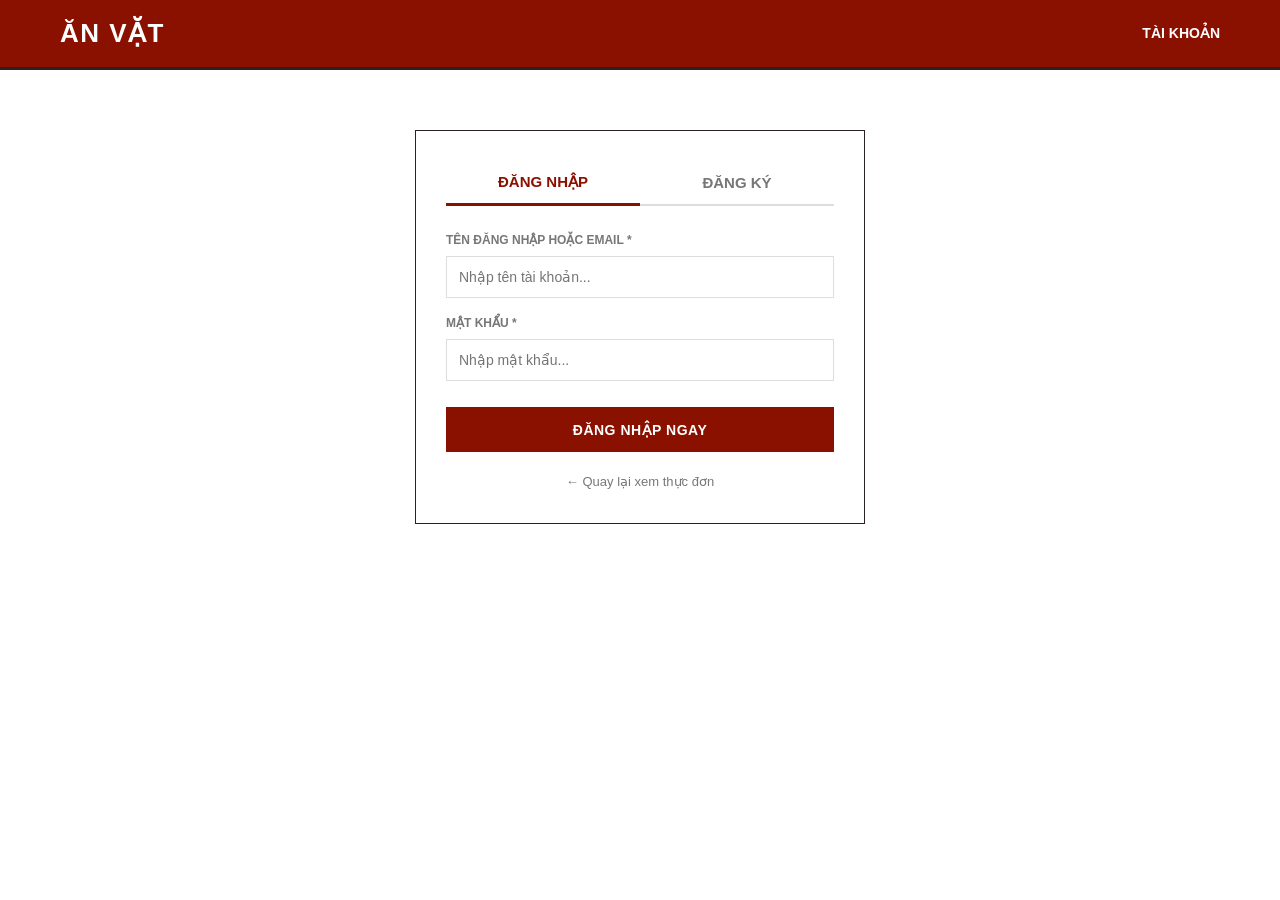
==== auth.html @ 34bd9d4c "Rename autth.html to auth.html" ====
<!doctype html>
<html lang="vi">
  <head>
    <meta charset="UTF-8" />
    <meta name="viewport" content="width=device-width, initial-scale=1.0" />
    <title>Đăng Nhập / Đăng Ký - Ăn Vặt</title>
    <link rel="stylesheet" href="style.css" />
    <style>
      .auth-layout {
        max-width: 450px;
        margin: 60px auto;
        padding: 30px;
        background: #fff;
        border: 1px solid var(--color-dark-charcoal);
      }
      .auth-tabs {
        display: flex;
        border-bottom: 2px solid var(--color-light-border);
        margin-bottom: 25px;
      }
      .auth-tab-btn {
        flex: 1;
        padding: 12px;
        text-align: center;
        background: none;
        border: none;
        font-size: 15px;
        font-weight: 700;
        cursor: pointer;
        color: var(--color-medium-gray);
        text-transform: uppercase;
      }
      .auth-tab-btn.active {
        color: var(--color-burgundy-red);
        border-bottom: 3px solid var(--color-burgundy-red);
        margin-bottom: -2px;
      }
      .form-box {
        display: none;
      }
      .form-box.active {
        display: flex;
        flex-direction: column;
        gap: 16px;
      }
      .form-group {
        display: flex;
        flex-direction: column;
        gap: 6px;
      }
      .form-group input {
        height: 42px;
        padding: 0 12px;
        border: 1px solid var(--color-light-border);
        font-size: 14px;
      }
      .form-group input:focus {
        outline: 1px solid var(--color-dark-charcoal);
      }
    </style>
  </head>
  <body>
    <header class="main-nav-bar">
      <div class="nav-container site-container">
        <a href="index.html" class="logo-link logo-text">Ăn Vặt</a>
        <span
          style="
            color: white;
            font-weight: 700;
            text-transform: uppercase;
            font-size: 14px;
          "
          >Tài khoản</span
        >
      </div>
    </header>

    <main class="site-container">
      <div class="auth-layout">
        <div class="auth-tabs">
          <button class="auth-tab-btn active" onclick="switchTab('login')">
            Đăng Nhập
          </button>
          <button class="auth-tab-btn" onclick="switchTab('register')">
            Đăng Ký
          </button>
        </div>

        <div id="loginFormBox" class="form-box active">
          <div class="form-group">
            <label class="label-text">Tên đăng nhập hoặc Email *</label>
            <input
              type="text"
              id="loginUser"
              placeholder="Nhập tên tài khoản..."
              required
            />
          </div>
          <div class="form-group">
            <label class="label-text">Mật khẩu *</label>
            <input
              type="password"
              id="loginPass"
              placeholder="Nhập mật khẩu..."
              required
            />
          </div>
          <button
            class="btn-secondary-buy"
            onclick="handleLogin()"
            style="height: 45px; margin-top: 10px; font-size: 14px"
          >
            ĐĂNG NHẬP NGAY
          </button>
        </div>

        <div id="registerFormBox" class="form-box">
          <div class="form-group">
            <label class="label-text">Tên tài khoản mới *</label>
            <input
              type="text"
              id="regUser"
              placeholder="Tên viết liền không dấu..."
              required
            />
          </div>
          <div class="form-group">
            <label class="label-text">Địa chỉ Email *</label>
            <input
              type="email"
              id="regEmail"
              placeholder="example@gmail.com"
              required
            />
          </div>
          <div class="form-group">
            <label class="label-text">Mật khẩu bảo mật *</label>
            <input
              type="password"
              id="regPass"
              placeholder="Tối thiểu 6 ký tự..."
              required
            />
          </div>
          <div class="form-group">
            <label class="label-text">Nhập lại mật khẩu *</label>
            <input
              type="password"
              id="regConfirmPass"
              placeholder="Xác nhận lại mật khẩu..."
              required
            />
          </div>
          <button
            class="btn-primary-cart"
            onclick="handleRegister()"
            style="height: 45px; margin-top: 10px; font-size: 14px"
          >
            TẠO TÀI KHOẢN MỚI
          </button>
        </div>

        <a
          href="index.html"
          style="
            display: block;
            text-align: center;
            margin-top: 20px;
            color: var(--color-medium-gray);
            text-decoration: none;
            font-size: 13px;
          "
          >← Quay lại xem thực đơn</a
        >
      </div>
    </main>

    <script>
      // Hàm chuyển đổi giao diện Đăng Nhập / Đăng Ký
      function switchTab(type) {
        const tabs = document.querySelectorAll(".auth-tab-btn");
        const loginBox = document.getElementById("loginFormBox");
        const registerBox = document.getElementById("registerFormBox");

        tabs.forEach((t) => t.classList.remove("active"));

        if (type === "login") {
          tabs[0].classList.add("active");
          loginBox.classList.add("active");
          registerBox.classList.remove("active");
        } else {
          tabs[1].classList.add("active");
          registerBox.classList.add("active");
          loginBox.classList.remove("active");
        }
      }

      // Xử lý logic Đăng Ký tài khoản mới
      function handleRegister() {
        const username = document.getElementById("regUser").value.trim();
        const email = document.getElementById("regEmail").value.trim();
        const password = document.getElementById("regPass").value;
        const confirmPassword = document.getElementById("regConfirmPass").value;

        if (!username || !email || !password || !confirmPassword) {
          alert("Vui lòng điền đầy đủ tất cả thông tin đăng ký!");
          return;
        }
        if (password.length < 6) {
          alert("Mật khẩu phải dài tối thiểu từ 6 ký tự trở lên!");
          return;
        }
        if (password !== confirmPassword) {
          alert("Mật khẩu nhập lại không trùng khớp! Vui lòng kiểm tra kỹ.");
          return;
        }

        // Lấy danh sách tài khoản đã có trong bộ nhớ máy
        let usersList =
          JSON.parse(localStorage.getItem("web_users_list")) || [];

        // Kiểm tra xem tên đăng nhập này đã có ai dùng chưa
        const isExist = usersList.some(
          (user) => user.username.toLowerCase() === username.toLowerCase(),
        );
        if (isExist) {
          alert(
            "Tên đăng nhập này đã tồn tại trên hệ thống, vui lòng chọn tên khác!",
          );
          return;
        }

        // Lưu tài khoản mới vào cơ sở dữ liệu localStorage
        usersList.push({ username, email, password });
        localStorage.setItem("web_users_list", JSON.stringify(usersList));

        alert(
          "🎉 ĐĂNG KÝ THÀNH CÔNG!\nBây giờ bạn có thể dùng tài khoản này để đăng nhập.",
        );
        switchTab("login");
        document.getElementById("loginUser").value = username;
      }

      // Xử lý logic Đăng Nhập
      function handleLogin() {
        const userInput = document.getElementById("loginUser").value.trim();
        const passInput = document.getElementById("loginPass").value;

        if (!userInput || !passInput) {
          alert("Vui lòng điền đầy đủ tài khoản và mật khẩu!");
          return;
        }

        let usersList =
          JSON.parse(localStorage.getItem("web_users_list")) || [];

        // Tìm kiếm xem có tài khoản nào khớp thông tin không
        const matchedUser = usersList.find(
          (u) => u.username === userInput && u.password === passInput,
        );

        if (matchedUser) {
          // Lưu phiên đăng nhập thành công
          localStorage.setItem(
            "currentUser",
            JSON.stringify({ username: matchedUser.username }),
          );
          alert(`👋 Chào mừng quay trở lại, ${matchedUser.username}!`);
          window.location.href = "index.html"; // Tự chuyển về trang chủ mua hàng
        } else {
          alert(
            "❌ Sai tên tài khoản hoặc mật khẩu không chính xác! Vui lòng thử lại.",
          );
        }
      }
    </script>
  </body>
</html>
---- style.css ----
/* --- SYSTEM STYLE RESET --- */
:root {
  --color-deep-navy: #334862;
  --color-dark-charcoal: #2b2121;
  --color-burgundy-red: #8a1000;
  --color-warm-orange: #e67e22;
  --color-bright-orange-red: #f36f36;
  --color-forest-green: #2c9310;
  --color-forest-green-hover: #1e7b0a;
  --color-forest-green-active: #1a6008;
  --color-medium-gray: #777777;
  --color-light-gray: #f1f1f1;
  --color-off-white: #ffffff;
  --color-light-border: #dddddd;
  --color-warning-yellow: #ffff00;
}

* {
  box-sizing: border-box;
  margin: 0;
  padding: 0;
  border-radius: 0px !important; /* Phong cách vuông vức */
}

body {
  font-family: Helvetica, Arial, sans-serif;
  background-color: var(--color-off-white);
  color: var(--color-dark-charcoal);
  line-height: 1.6;
}

/* --- TYPOGRAPHY --- */
.logo-text {
  font-size: 26px;
  font-weight: 800;
  text-transform: uppercase;
  letter-spacing: 1.5px;
}

.heading-2 {
  font-size: 22px;
  font-weight: 700;
  border-left: 4px solid var(--color-burgundy-red);
  padding-left: 10px;
  text-transform: uppercase;
}

.heading-3 {
  font-size: 16px;
  font-weight: 700;
  text-transform: uppercase;
  letter-spacing: 0.5px;
}

.body-text {
  font-size: 14px;
}

.label-text {
  font-size: 12px;
  text-transform: uppercase;
  font-weight: 700;
  color: var(--color-medium-gray);
}

/* --- REUSABLE BUTTONS --- */
.btn-primary-cart {
  background-color: var(--color-dark-charcoal);
  color: var(--color-off-white);
  border: 1px solid var(--color-dark-charcoal);
  padding: 10px 20px;
  font-size: 13px;
  font-weight: 700;
  text-transform: uppercase;
  cursor: pointer;
  letter-spacing: 0.5px;
  transition: all 0.2s ease;
}

.btn-primary-cart:hover {
  background-color: transparent;
  color: var(--color-dark-charcoal);
}

.btn-secondary-buy {
  background-color: var(--color-burgundy-red);
  color: var(--color-off-white);
  border: 1px solid var(--color-burgundy-red);
  padding: 10px 20px;
  font-size: 13px;
  font-weight: 700;
  text-transform: uppercase;
  cursor: pointer;
  letter-spacing: 0.5px;
  transition: all 0.2s ease;
}

.btn-secondary-buy:hover {
  background-color: #5c0b00;
  border-color: #5c0b00;
}

/* --- LAYOUT BOUNDARIES --- */
.site-container {
  max-width: 1200px;
  margin-left: auto;
  margin-right: auto;
  padding-left: 20px;
  padding-right: 20px;
}

/* --- NAVIGATION HEADER --- */
.main-nav-bar {
  background-color: var(--color-burgundy-red);
  border-bottom: 3px solid var(--color-dark-charcoal);
  height: 70px;
}

.nav-container {
  display: flex;
  justify-content: space-between;
  align-items: center;
  height: 100%;
}

.logo-link {
  color: var(--color-off-white);
  text-decoration: none;
}

.desktop-menu-links {
  display: flex;
  gap: 30px;
}

.menu-item-link {
  color: #f7dcd8;
  text-decoration: none;
  font-size: 14px;
  font-weight: 700;
  text-transform: uppercase;
}

.menu-item-link.active,
.menu-item-link:hover {
  color: var(--color-off-white);
}

/* --- APP CORE LAYOUT --- */
.main-layout-grid {
  display: flex;
  flex-direction: column;
  gap: 30px;
}

/* --- SIDEBAR CATEGORIES --- */
.sidebar-category-area {
  width: 100%;
}

.sidebar-menu {
  display: flex;
  flex-direction: row;
  flex-wrap: wrap;
  gap: 8px;
}

.sidebar-item {
  width: auto;
}

.sidebar-item a {
  display: block;
  padding: 10px 16px;
  background-color: var(--color-light-gray);
  color: var(--color-dark-charcoal);
  text-decoration: none;
  font-size: 13px;
  font-weight: 700;
  border: 1px solid var(--color-light-border);
}

.sidebar-item a.active,
.sidebar-item a:hover {
  background-color: var(--color-dark-charcoal);
  color: var(--color-off-white);
  border-color: var(--color-dark-charcoal);
}

/* --- PRODUCT DISPLAY WINDOW --- */
.products-display-area {
  flex: 1;
}

.product-grid {
  display: grid;
  grid-template-columns: 1fr;
  gap: 24px;
}

.product-card-item {
  border: 1px solid var(--color-light-border);
  background: var(--color-off-white);
  display: flex;
  flex-direction: column;
}

.product-card-image-box {
  width: 100%;
  aspect-ratio: 4 / 3;
  background-color: var(--color-light-gray);
  position: relative;
  overflow: hidden;
  cursor: pointer;
}

.product-image {
  width: 100%;
  height: 100%;
  object-fit: cover;
  transition: transform 0.3s ease;
}

.product-card-image-box:hover .product-image {
  transform: scale(1.05);
}

.product-card-badge-sale {
  position: absolute;
  top: 10px;
  left: 10px;
  background-color: var(--color-warning-yellow);
  color: var(--color-dark-charcoal);
  font-size: 11px;
  font-weight: 800;
  padding: 3px 8px;
  z-index: 1;
}

.product-card-info-box {
  padding: 16px;
  display: flex;
  flex-direction: column;
  flex: 1;
}

.product-card-tag {
  font-size: 11px;
  font-weight: 700;
  text-transform: uppercase;
  color: var(--color-medium-gray);
  letter-spacing: 0.5px;
  margin-bottom: 6px;
}

.product-title-text {
  font-size: 15px;
  font-weight: 700;
  color: var(--color-dark-charcoal);
  margin-bottom: 12px;
  cursor: pointer;
  display: -webkit-box;
  -webkit-line-clamp: 2;
  -webkit-box-orient: vertical;
  overflow: hidden;
  height: 44px;
}

.product-title-text:hover {
  color: var(--color-burgundy-red);
}

.product-card-price-row {
  display: flex;
  align-items: baseline;
  gap: 10px;
  margin-top: auto;
}

.old-price-cross {
  font-size: 13px;
  text-decoration: line-through;
  color: var(--color-medium-gray);
}

.current-price-bold {
  font-size: 16px;
  font-weight: 700;
  color: var(--color-burgundy-red);
}

/* --- FLYOUT CART DRAWER --- */
.cart-overlay {
  position: fixed;
  top: 0;
  left: 0;
  width: 100%;
  height: 100%;
  background-color: rgba(0, 0, 0, 0.5);
  z-index: 99;
  display: none;
}

.cart-overlay.active {
  display: block;
}

.cart-sidebar {
  position: fixed;
  top: 0;
  right: -350px;
  width: 350px;
  height: 100%;
  background-color: var(--color-off-white);
  border-left: 3px solid var(--color-dark-charcoal);
  z-index: 100;
  display: flex;
  flex-direction: column;
  transition: right 0.3s ease;
}

.cart-sidebar.active {
  right: 0;
}

.cart-header {
  padding: 20px;
  border-bottom: 1px solid var(--color-light-border);
  display: flex;
  justify-content: space-between;
  align-items: center;
}

.close-btn {
  background: none;
  border: none;
  font-size: 28px;
  cursor: pointer;
  color: var(--color-medium-gray);
}

.close-btn:hover {
  color: var(--color-dark-charcoal);
}

.cart-body-items {
  padding: 20px;
  flex: 1;
  overflow-y: auto;
}

.cart-footer {
  padding: 20px;
  border-top: 1px solid var(--color-light-border);
  background-color: var(--color-light-gray);
}

.cart-total-row {
  display: flex;
  justify-content: space-between;
  font-size: 15px;
  font-weight: 700;
  text-transform: uppercase;
}

/* --- DETAILED VIEW MODAL --- */
.modal-blur-bg {
  position: fixed;
  top: 0;
  left: 0;
  width: 100%;
  height: 100%;
  background-color: rgba(0, 0, 0, 0.6);
  z-index: 200;
  display: none;
  justify-content: center;
  align-items: center;
  padding: 20px;
}

.modal-blur-bg.active {
  display: flex;
}

.modal-content {
  background-color: var(--color-off-white);
  border: 2px solid var(--color-dark-charcoal);
  width: 100%;
  max-width: 500px;
  position: relative;
}

.modal-close-icon {
  position: absolute;
  top: 10px;
  right: 15px;
  background: none;
  border: none;
  font-size: 32px;
  cursor: pointer;
  color: white;
  text-shadow: 0 1px 3px rgba(0, 0, 0, 0.8);
  z-index: 10;
}

.modal-body {
  display: flex;
  flex-direction: column;
}

.modal-image-zone {
  width: 100%;
  aspect-ratio: 4 / 3;
  background-color: var(--color-light-gray);
  position: relative;
}

.modal-image-zone img {
  width: 100% !important;
  height: 100% !important;
  object-fit: cover !important;
  display: block !important;
}

.modal-discount-badge {
  background-color: var(--color-warning-yellow);
  color: black;
  padding: 4px 12px;
  font-weight: 700;
  position: absolute;
  top: 15px;
  left: 15px;
  z-index: 2;
}

.modal-info-zone {
  padding: 24px;
  display: flex;
  flex-direction: column;
  gap: 20px;
  width: 100%;
}

.modal-price-row {
  display: flex;
  gap: 20px;
  align-items: baseline;
}

.modal-action-row {
  display: flex;
  gap: 12px;
}

/* --- RESPONSIVE CHO MÀN HÌNH LỚN --- */
@media (min-width: 768px) {
  .product-grid {
    grid-template-columns: repeat(2, 1fr);
  }
  .sidebar-menu {
    flex-direction: column;
  }

  /* ÉP BUỘC CHIA ĐÔI POPUP GỌN GÀNG TRÊN DESKTOP */
  .modal-content {
    max-width: 800px !important;
    width: 90% !important;
  }

  .modal-body {
    display: flex !important;
    flex-direction: row !important; /* Ép ảnh và chữ nằm ngang nhau */
    align-items: stretch !important;
    width: 100% !important;
  }

  .modal-image-zone {
    width: 45% !important;
    height: auto !important;
    aspect-ratio: auto !important;
  }

  .modal-info-zone {
    width: 55% !important;
    display: flex !important;
    flex-direction: column !important;
    justify-content: space-between !important;
    padding: 30px !important;
  }

  .modal-close-icon {
    color: var(--color-dark-charcoal);
    text-shadow: none;
    top: 15px;
    right: 20px;
  }

  .main-layout-grid {
    flex-direction: row;
  }
  .sidebar-category-area {
    width: 220px;
    flex-shrink: 0;
  }
}
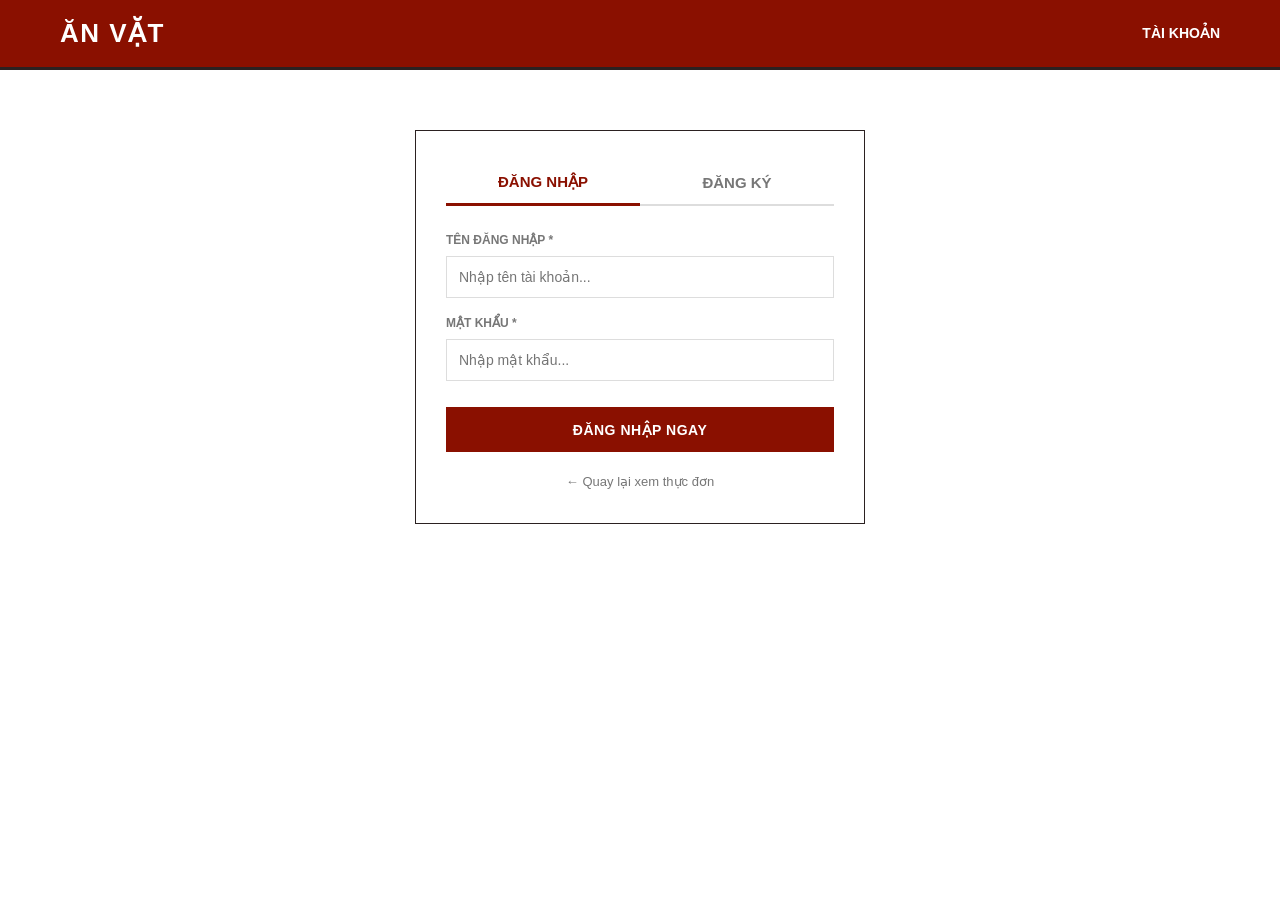
==== commit 67c902bb: "Update auth.html" ====
--- a/auth.html
+++ b/auth.html
@@ -88,7 +88,7 @@
 
         <div id="loginFormBox" class="form-box active">
           <div class="form-group">
-            <label class="label-text">Tên đăng nhập hoặc Email *</label>
+            <label class="label-text">Tên đăng nhập *</label>
             <input
               type="text"
               id="loginUser"
@@ -176,12 +176,12 @@
     </main>
 
     <script>
-      // Hàm chuyển đổi giao diện Đăng Nhập / Đăng Ký
+      const DATABASE_URL = "http://localhost:3000/api";
+
       function switchTab(type) {
         const tabs = document.querySelectorAll(".auth-tab-btn");
         const loginBox = document.getElementById("loginFormBox");
         const registerBox = document.getElementById("registerFormBox");
-
         tabs.forEach((t) => t.classList.remove("active"));
 
         if (type === "login") {
@@ -195,7 +195,7 @@
         }
       }
 
-      // Xử lý logic Đăng Ký tài khoản mới
+      // ĐĂNG KÝ GHI FILE THẬT
       function handleRegister() {
         const username = document.getElementById("regUser").value.trim();
         const email = document.getElementById("regEmail").value.trim();
@@ -211,37 +211,45 @@
           return;
         }
         if (password !== confirmPassword) {
-          alert("Mật khẩu nhập lại không trùng khớp! Vui lòng kiểm tra kỹ.");
-          return;
-        }
-
-        // Lấy danh sách tài khoản đã có trong bộ nhớ máy
-        let usersList =
-          JSON.parse(localStorage.getItem("web_users_list")) || [];
-
-        // Kiểm tra xem tên đăng nhập này đã có ai dùng chưa
-        const isExist = usersList.some(
-          (user) => user.username.toLowerCase() === username.toLowerCase(),
-        );
-        if (isExist) {
-          alert(
-            "Tên đăng nhập này đã tồn tại trên hệ thống, vui lòng chọn tên khác!",
-          );
-          return;
-        }
-
-        // Lưu tài khoản mới vào cơ sở dữ liệu localStorage
-        usersList.push({ username, email, password });
-        localStorage.setItem("web_users_list", JSON.stringify(usersList));
-
-        alert(
-          "🎉 ĐĂNG KÝ THÀNH CÔNG!\nBây giờ bạn có thể dùng tài khoản này để đăng nhập.",
-        );
-        switchTab("login");
-        document.getElementById("loginUser").value = username;
-      }
-
-      // Xử lý logic Đăng Nhập
+          alert("Mật khẩu nhập lại không trùng khớp!");
+          return;
+        }
+
+        fetch(`${DATABASE_URL}/save`, {
+          method: "POST",
+          headers: { "Content-Type": "application/json" },
+          body: JSON.stringify({
+            action: "register",
+            username: username,
+            email: email,
+            password: password,
+            date: new Date().toLocaleString("vi-VN"),
+          }),
+        })
+          .then(async (res) => {
+            const resData = await res.json();
+            if (!res.ok) {
+              if (resData.status === "exists") {
+                alert("❌ Tên đăng nhập này đã tồn tại trên hệ thống!");
+              } else {
+                alert("❌ Lỗi hệ thống: " + resData.message);
+              }
+              return;
+            }
+            alert(
+              "🎉 ĐĂNG KÝ THÀNH CÔNG!\nDữ liệu tài khoản đã ghi vĩnh viễn vào file database.json.",
+            );
+            switchTab("login");
+            document.getElementById("loginUser").value = username;
+          })
+          .catch((err) => {
+            alert(
+              '❌ Không kết nối được với Server Database! Hãy chắc chắn bạn đã chạy lệnh "node server.js".',
+            );
+          });
+      }
+
+      // ĐĂNG NHẬP ĐỐI CHIẾU FILE THẬT
       function handleLogin() {
         const userInput = document.getElementById("loginUser").value.trim();
         const passInput = document.getElementById("loginPass").value;
@@ -251,27 +259,28 @@
           return;
         }
 
-        let usersList =
-          JSON.parse(localStorage.getItem("web_users_list")) || [];
-
-        // Tìm kiếm xem có tài khoản nào khớp thông tin không
-        const matchedUser = usersList.find(
-          (u) => u.username === userInput && u.password === passInput,
-        );
-
-        if (matchedUser) {
-          // Lưu phiên đăng nhập thành công
-          localStorage.setItem(
-            "currentUser",
-            JSON.stringify({ username: matchedUser.username }),
-          );
-          alert(`👋 Chào mừng quay trở lại, ${matchedUser.username}!`);
-          window.location.href = "index.html"; // Tự chuyển về trang chủ mua hàng
-        } else {
-          alert(
-            "❌ Sai tên tài khoản hoặc mật khẩu không chính xác! Vui lòng thử lại.",
-          );
-        }
+        fetch(`${DATABASE_URL}/data`)
+          .then((res) => res.json())
+          .then((db) => {
+            const matchedUser = db.users.find(
+              (u) => u.username === userInput && u.password === passInput,
+            );
+            if (matchedUser) {
+              localStorage.setItem(
+                "currentUser",
+                JSON.stringify({ username: matchedUser.username }),
+              );
+              alert(`👋 Chào mừng quay trở lại, ${matchedUser.username}!`);
+              window.location.href = "index.html";
+            } else {
+              alert("❌ Sai tên tài khoản hoặc mật khẩu không chính xác!");
+            }
+          })
+          .catch((err) => {
+            alert(
+              '❌ Không kết nối được với Server Database! Hãy chạy lệnh "node server.js".',
+            );
+          });
       }
     </script>
   </body>
